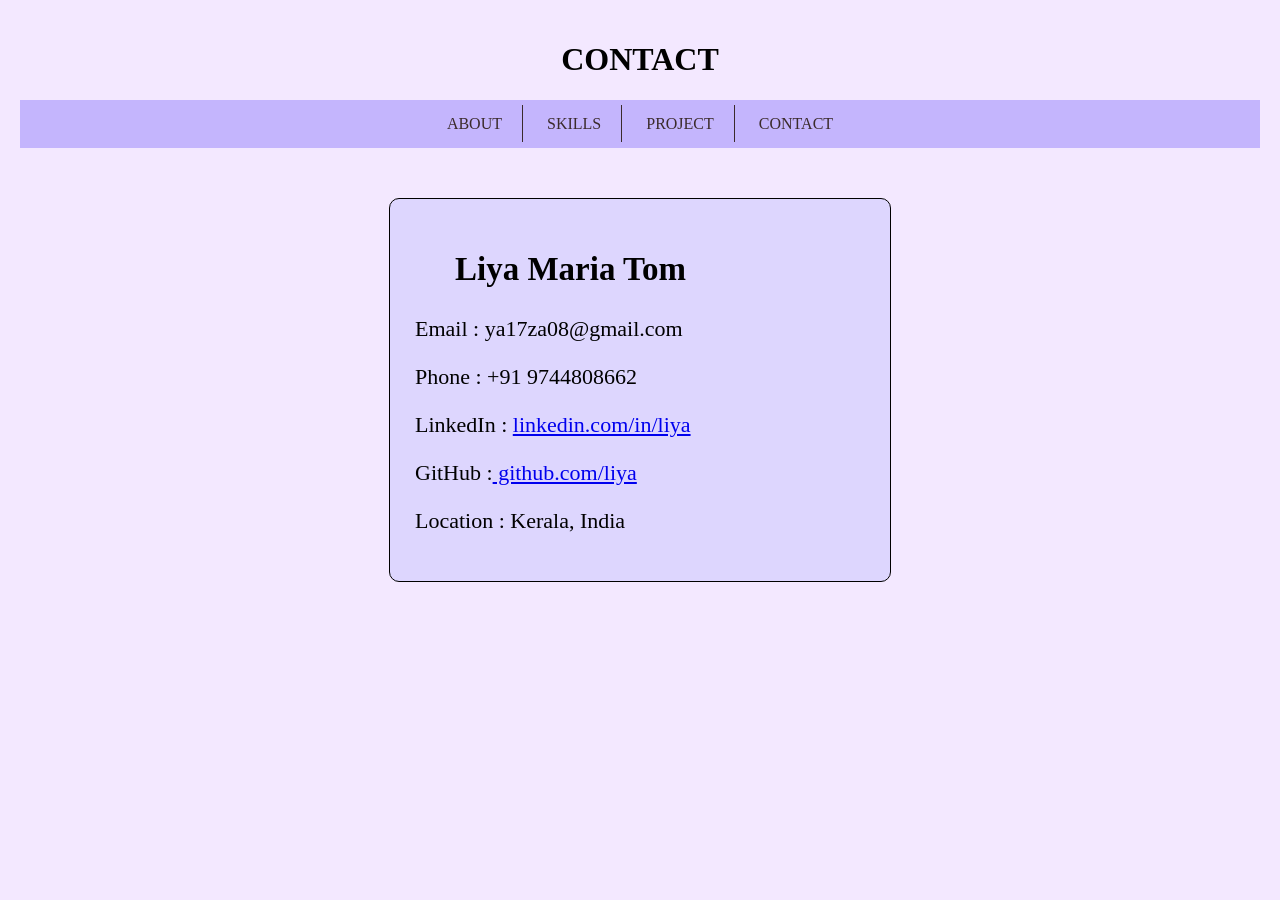
==== contact.html @ 480fd35f "first commit" ====
<!DOCTYPE html>
<html lang="en">
<head>
    <meta charset="UTF-8">
    <meta name="viewport" content="width=device-width, initial-scale=1.0">
     <title>portfolio</title>
  <link rel="stylesheet" href="p.css">
  <link rel="stylesheet" href="home.css">
    </head>
<body>
     <h1><b> CONTACT</b></h1>
     <nav>
        <a href="portfolio.html">ABOUT</a>
        <a href="skills.html"> SKILLS</a>
        <a href="project.html">PROJECT</a>
        <a href="contact.html">CONTACT</a>
     </nav>

<div class="contactbox">

    <h2>Liya Maria Tom</h2>

    <p>Email : ya17za08@gmail.com</p>

    <p>Phone : +91 9744808662</p>

    <p>LinkedIn : <a href ="https://www.linkedin.com/in/liya-maria-tom-1a592a302"> linkedin.com/in/liya </a> </p>

    <p>GitHub :<a href="https://github.com/liyamariatom"> github.com/liya </a></p>

    <p>Location : Kerala, India</p>

</div>

</body>
</html>
---- p.css ----
body{
 background-color:#F3E8FF;
    font-family:'Times New Roman', Times, serif ;
    margin: 0%;
    padding: 20px;
    
}
---- home.css ----
h1{
    text-align:center;
}

.pic{
   
    width:350px;
    height:450px;

    position:absolute;
    left:20px;
    top:30%;
}
.name{
    margin-left:450px;
     position:absolute;
    top:300px;
    font-size:25px;
}
.nl{
    margin-left:500px;
     position:absolute;
    top:350px;
    font-size:25px;
}
nav{
    background-color:#C4B5FD;
    padding:15px;
    text-align:center;
}
nav a{
    color:rgb(59, 43, 43);
    padding:10px 20px;
    border-right:1px solid rgb(59, 43, 43);
    text-decoration:none;
}

nav a:last-child{
    border-right:none;
}

h2{
    margin-left:40px;
}

ul{
    font-size:22px;
}

.leftbox{
    border:1px solid black;
    width:300px;
    padding:20px;
    border-radius:10px;
    background-color:#DDD6FE;
    float:left;
    margin-left:200px;
    margin-top:50px;
}

.rightbox{
    border:1px solid black;
    width:300px;
    padding:20px;
    border-radius:10px;
    background-color:#DDD6FE;

    float:right;
    margin-right:300px;
    margin-top:50px;
}




.box{
    border:1px solid black;
    width:450px;
    padding:20px;
    margin:30px auto;
    border-radius:10px;
    background-color:#DDD6FE;
}



.contactbox{
    border:1px solid black;
    width:450px;
    padding:25px;
    margin:50px auto;
    border-radius:10px;

    background-color:#DDD6FE;

    font-size:22px;
}
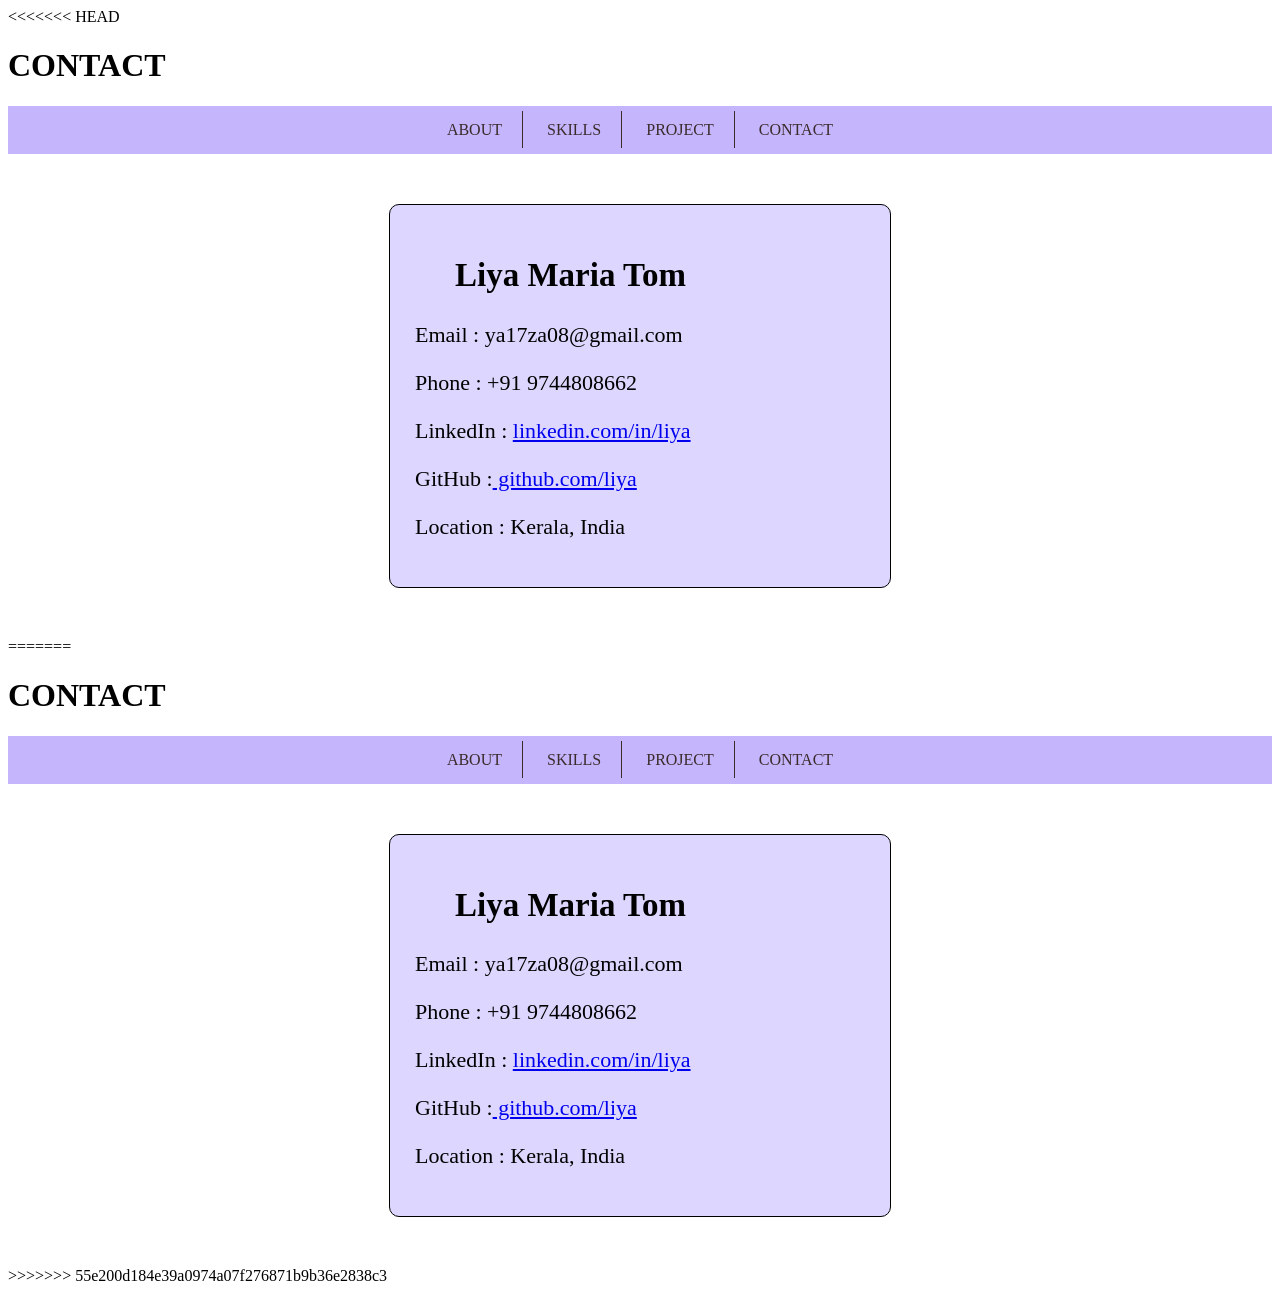
==== commit 060c3370: "Merged local and remote files" ====
--- a/contact.html
+++ b/contact.html
@@ -1,3 +1,4 @@
+<<<<<<< HEAD
 <!DOCTYPE html>
 <html lang="en">
 <head>
@@ -33,4 +34,41 @@
 </div>
 
 </body>
+=======
+<!DOCTYPE html>
+<html lang="en">
+<head>
+    <meta charset="UTF-8">
+    <meta name="viewport" content="width=device-width, initial-scale=1.0">
+     <title>portfolio</title>
+  <link rel="stylesheet" href="p.css">
+  <link rel="stylesheet" href="home.css">
+    </head>
+<body>
+     <h1><b> CONTACT</b></h1>
+     <nav>
+        <a href="portfolio.html">ABOUT</a>
+        <a href="skills.html"> SKILLS</a>
+        <a href="project.html">PROJECT</a>
+        <a href="contact.html">CONTACT</a>
+     </nav>
+
+<div class="contactbox">
+
+    <h2>Liya Maria Tom</h2>
+
+    <p>Email : ya17za08@gmail.com</p>
+
+    <p>Phone : +91 9744808662</p>
+
+    <p>LinkedIn : <a href ="https://www.linkedin.com/in/liya-maria-tom-1a592a302"> linkedin.com/in/liya </a> </p>
+
+    <p>GitHub :<a href="https://github.com/liyamariatom"> github.com/liya </a></p>
+
+    <p>Location : Kerala, India</p>
+
+</div>
+
+</body>
+>>>>>>> 55e200d184e39a0974a07f276871b9b36e2838c3
 </html>
--- a/p.css
+++ b/p.css
@@ -1,7 +1,16 @@
+<<<<<<< HEAD
 body{
  background-color:#F3E8FF;
     font-family:'Times New Roman', Times, serif ;
     margin: 0%;
     padding: 20px;
     
+=======
+body{
+ background-color:#F3E8FF;
+    font-family:'Times New Roman', Times, serif ;
+    margin: 0%;
+    padding: 20px;
+    
+>>>>>>> 55e200d184e39a0974a07f276871b9b36e2838c3
 }
--- a/home.css
+++ b/home.css
@@ -1,3 +1,4 @@
+<<<<<<< HEAD
 h1{
     text-align:center;
 }
@@ -94,4 +95,102 @@
     background-color:#DDD6FE;
 
     font-size:22px;
+=======
+h1{
+    text-align:center;
+}
+
+.pic{
+   
+    width:350px;
+    height:450px;
+
+    position:absolute;
+    left:20px;
+    top:30%;
+}
+.name{
+    margin-left:450px;
+     position:absolute;
+    top:300px;
+    font-size:25px;
+}
+.nl{
+    margin-left:500px;
+     position:absolute;
+    top:350px;
+    font-size:25px;
+}
+nav{
+    background-color:#C4B5FD;
+    padding:15px;
+    text-align:center;
+}
+nav a{
+    color:rgb(59, 43, 43);
+    padding:10px 20px;
+    border-right:1px solid rgb(59, 43, 43);
+    text-decoration:none;
+}
+
+nav a:last-child{
+    border-right:none;
+}
+
+h2{
+    margin-left:40px;
+}
+
+ul{
+    font-size:22px;
+}
+
+.leftbox{
+    border:1px solid black;
+    width:300px;
+    padding:20px;
+    border-radius:10px;
+    background-color:#DDD6FE;
+    float:left;
+    margin-left:200px;
+    margin-top:50px;
+}
+
+.rightbox{
+    border:1px solid black;
+    width:300px;
+    padding:20px;
+    border-radius:10px;
+    background-color:#DDD6FE;
+
+    float:right;
+    margin-right:300px;
+    margin-top:50px;
+}
+
+
+
+
+.box{
+    border:1px solid black;
+    width:450px;
+    padding:20px;
+    margin:30px auto;
+    border-radius:10px;
+    background-color:#DDD6FE;
+}
+
+
+
+.contactbox{
+    border:1px solid black;
+    width:450px;
+    padding:25px;
+    margin:50px auto;
+    border-radius:10px;
+
+    background-color:#DDD6FE;
+
+    font-size:22px;
+>>>>>>> 55e200d184e39a0974a07f276871b9b36e2838c3
 }
--- a/p.css
+++ b/p.css
@@ -1,7 +1,16 @@
+<<<<<<< HEAD
 body{
  background-color:#F3E8FF;
     font-family:'Times New Roman', Times, serif ;
     margin: 0%;
     padding: 20px;
     
+=======
+body{
+ background-color:#F3E8FF;
+    font-family:'Times New Roman', Times, serif ;
+    margin: 0%;
+    padding: 20px;
+    
+>>>>>>> 55e200d184e39a0974a07f276871b9b36e2838c3
 }
--- a/home.css
+++ b/home.css
@@ -1,3 +1,4 @@
+<<<<<<< HEAD
 h1{
     text-align:center;
 }
@@ -94,4 +95,102 @@
     background-color:#DDD6FE;
 
     font-size:22px;
+=======
+h1{
+    text-align:center;
+}
+
+.pic{
+   
+    width:350px;
+    height:450px;
+
+    position:absolute;
+    left:20px;
+    top:30%;
+}
+.name{
+    margin-left:450px;
+     position:absolute;
+    top:300px;
+    font-size:25px;
+}
+.nl{
+    margin-left:500px;
+     position:absolute;
+    top:350px;
+    font-size:25px;
+}
+nav{
+    background-color:#C4B5FD;
+    padding:15px;
+    text-align:center;
+}
+nav a{
+    color:rgb(59, 43, 43);
+    padding:10px 20px;
+    border-right:1px solid rgb(59, 43, 43);
+    text-decoration:none;
+}
+
+nav a:last-child{
+    border-right:none;
+}
+
+h2{
+    margin-left:40px;
+}
+
+ul{
+    font-size:22px;
+}
+
+.leftbox{
+    border:1px solid black;
+    width:300px;
+    padding:20px;
+    border-radius:10px;
+    background-color:#DDD6FE;
+    float:left;
+    margin-left:200px;
+    margin-top:50px;
+}
+
+.rightbox{
+    border:1px solid black;
+    width:300px;
+    padding:20px;
+    border-radius:10px;
+    background-color:#DDD6FE;
+
+    float:right;
+    margin-right:300px;
+    margin-top:50px;
+}
+
+
+
+
+.box{
+    border:1px solid black;
+    width:450px;
+    padding:20px;
+    margin:30px auto;
+    border-radius:10px;
+    background-color:#DDD6FE;
+}
+
+
+
+.contactbox{
+    border:1px solid black;
+    width:450px;
+    padding:25px;
+    margin:50px auto;
+    border-radius:10px;
+
+    background-color:#DDD6FE;
+
+    font-size:22px;
+>>>>>>> 55e200d184e39a0974a07f276871b9b36e2838c3
 }
